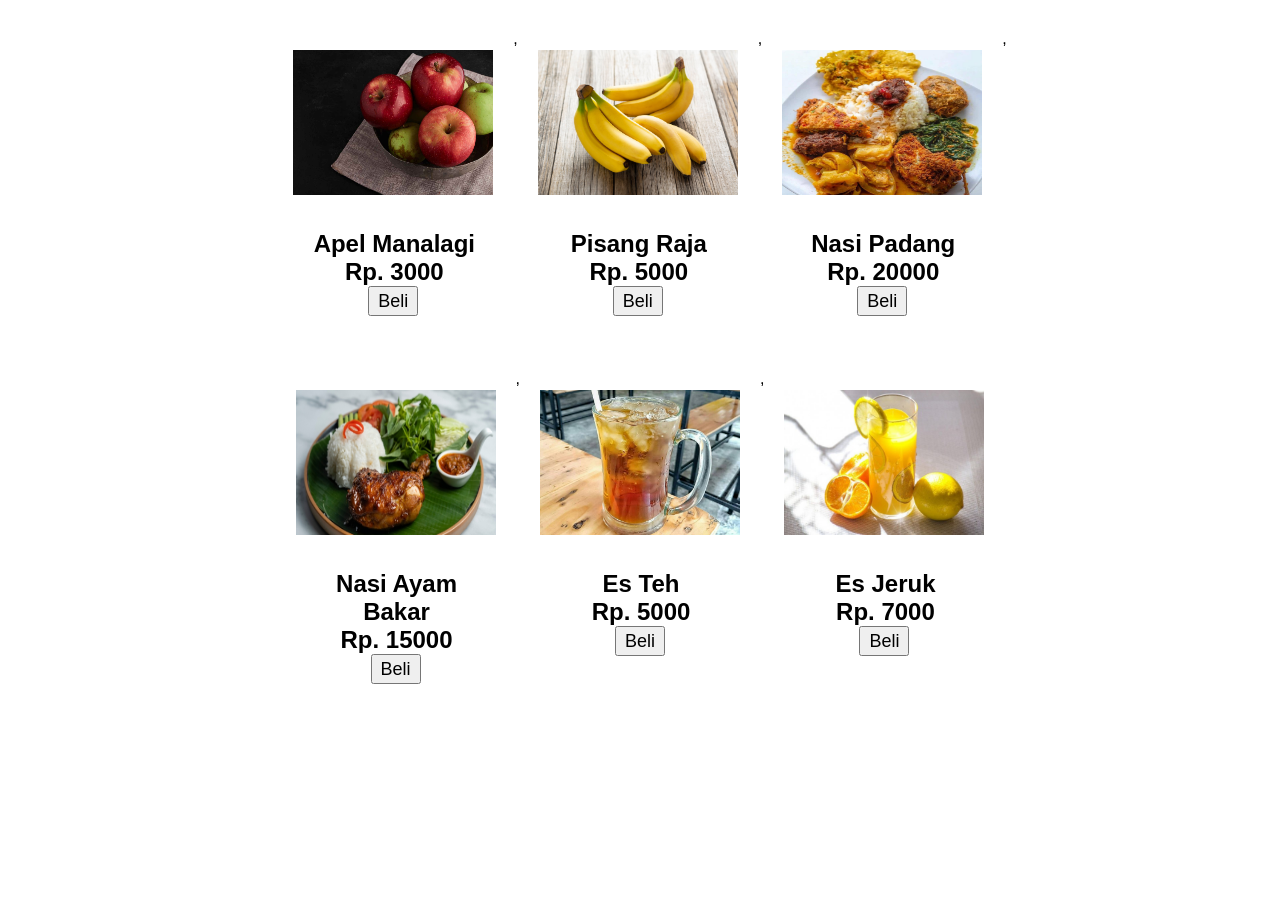
==== index.html @ ea23d6fc "Memindahkan file ke dalam javascript untuk video ke 23" ====
<!DOCTYPE html>
<html lang="en">
<head>
    <meta charset="UTF-8">
    <meta http-equiv="X-UA-Compatible" content="IE=edge">
    <meta name="viewport" content="width=device-width, initial-scale=1.0">
    <title>Belajar Javascript</title>
    <script src="js/shoppingcart.js" defer></script>
    <link rel="stylesheet" href="style.css">
</head>
<body>
    <!-- <div class="container">
        <div class="panel">
            <input type="number" id="tampil" value="0">
        </div>
        <div class="btn-angka">
            <button>0</button>
            <button>1</button>
            <button>2</button>
            <button>3</button>
            <button>4</button>
            <button>5</button>
            <button>6</button>
            <button>7</button>
            <button>8</button>
            <button>9</button>
        </div>
        <div class="btn-mat">
            <button>clear</button>
            <button>+</button>
            <button>-</button>
            <button>*</button>
            <button>/</button>
            <button>=</button>
        </div>
    </div> -->
    <div class="content">
        <div class="main">
            <div class="produk"></div>
        </div>
    </div>
</body>
</html>
---- style.css ----
/* body{
    background-color: red;
} */

/* .container{
    text-align: center;
} */

* {
    margin: 0; 
    padding: 0;
    box-sizing: border-box;
    font-family: Arial, Helvetica, sans-serif;
 }
 
 .logo img {
    width: 200px;
    display: block;
    margin: auto;
 }
 
 .header {
    margin: 1%;
 }
 
 .nav-left,
 .nav-right {
    background-color: rgb(253, 136, 136);
 }
 
 .nav-left ul, 
 .nav-right ul {
    list-style: none;
 }
 
 .nav-left a, 
 .nav-right a {
    text-decoration: none;
    display: block;
    padding: 10px;
    color: #fff;
 }
 
 .nav-left a:hover {
    background: rgb(243, 165, 165);
 }
 
 .nav-right a:hover {
    background: rgb(243, 165, 165);
 }
 
 @media screen and (min-width: 560px){
    .header {
       width: 960px;
       margin: auto;
       display: flex;
       margin-top: 1%;
       justify-content: space-between;
    }
 
    .logo img {
       width: 180px;
       height: 45px;
    }
 
    .nav-left ul {
       display: flex;
    }
 
    .nav-right ul {
       display: flex;
    }
 
    .nav-left,
    .nav-right {
       background: none;
    }
 
    .nav-left a, 
    .nav-right a {
       color: black;
    }
 }
 
 /* main */
 
 .main {
    margin-top: 20px;
 }
 
 .main-left img{
    width: 250px;
    display: block;
    margin: auto;
 }
 
 .main-right {
    text-align: center;
    margin-top: 20px;
 }
 
 @media (min-width: 560px){
    .main {
       width: 960px;
       margin: auto;
       display: flex;
       margin-top: 30px;
       justify-content: center;
    }
 
    .main-left img {
       width: 600px;
    }
 
    .main-right {
       margin: auto;
       text-align: left;
       margin-left: 30px;
    }
 
    .main-right h2 {
       margin-bottom: 10px;
       font-size: 30px;
       font-family: system-ui, -apple-system, BlinkMacSystemFont, 'Segoe UI', Roboto, Oxygen, Ubuntu, Cantarell, 'Open Sans', 'Helvetica Neue', sans-serif;
    }
 }
 
 /* produk */
 
 .display {
    margin-top: 3%;
    text-align: center;
    color: blue;
 }
 
 .image img {
    width: 250px;
    display: block;
    margin: auto;
 }
 
 .produk-content {
    text-align: center;
    margin: 20px;
 }
 
 .deskripsi p{
    font-size: 15px;
 }
 
 @media (min-width: 560px){
    .produk {
       width: 960px;
       margin: auto;
       display: flex;
       flex-wrap: wrap;
       justify-content: center;
    }
 
    .produk-content {
       height: 300px;
    }
 
    .image {
       height: 180px;
       width: 200px;
    }
 
    .image img {
       height: 145px;
       width: 200px;
       display: block;
       margin: auto;
    }
 
    .display {
       font-size: 25px;
    }
 
    .titel,
    .deskripsi,
    .harga {
       width: 180px;
       margin-left: 5.5%;
    }
 }

 .btn-beli > button{
   font-size: large;
   width: 50px;
   height: 30px;
 }
 
 /* informasi */
 
 .info {
    margin-top: 20px;
    display: flex;
    flex-wrap: wrap;
    justify-content: center;
 }
 
 .info-content {
    height: 70px;
    width: 180px;
    display: flex;
    align-items: center;
 }
 
 .icon img {
    width: 50px;
    display: block;
    margin-right: 10px;
 }
 
 .info-isi h2 {
    font-size: 15px;
 }
 
 .info-isi p {
    font-size: 12px;
 }
 
 @media (min-width: 560px){
    .info {
       width: 960px;
       margin: auto;
       justify-content: space-between;
    }
 }
 
 /* medsos */
 
 .medsos-icon img {
    width: 50px;
    margin: 10px;
 }
 
 .medsos-icon {
    display: flex;
    justify-content: center;
 }
 
 .medsos-isi {
    text-align: center;
    padding: 10px;
    font-size: 15px;
 }
 
 .medsos-form {
    height: 50px;
    background: rgb(91, 81, 81);
    display: flex;
    justify-content: center;
    align-items: center;
 }
 
 .medsos-form form input {
    width: 200px;
    height: 25px;
    background: rgb(113, 230, 245);
    border: none;
    border-top-left-radius: 5px;
    border-bottom-left-radius: 5px;
    margin-right: -5px;
 }
 
 .medsos-form form input[type="email"] {
    padding: 10px;
 }
 
 .medsos-form form button {
    height: 25px;
    padding: 4px;
    text-transform: uppercase;
    background: rgb(113, 230, 245);
    border: none;
    border-top-right-radius: 5px;
    border-bottom-right-radius: 5px;
 }
 
 @media (min-width: 560px){
    .medsos {
       width: 960px;
       margin: auto;
       margin-top: 25px;
    }
 }
 
 /* footer */
 
 footer {
    background: rgb(91, 81, 81);
    color: #fff;
    display: flex;
    margin-bottom: 50px;
    padding-top: 15px;
 }
 
 .logo-bank img {
    width: 70px;
 }
 
 .identitas {
    flex: 1;
 }
 
 .sitemap {
    flex: 1;
 }
 
 .sitemap li {
    list-style: none;
    padding-top: 10px;
 }
 
 .sitemap li a {
    text-decoration: none;
    color: #fff;
 }
 
 .payment {
    flex: 1;
 }
 
 .sitemap h2,
 .identitas h2 {
    font-size: 14px;
 }
 
 .identitas p {
    font-size: 12px;
 }
 
 .sitemap a {
    font-size: 12px;
 }
 
 .bank p {
    font-size: 10px;
 }
 
 .bank h3 {
    font-size: 12px;
 }
 
 .bank {
    padding-bottom: 15px;
 }
 
 @media (min-width: 560px){
    footer {
       width: 960px;
       margin: auto;
       padding: 20px;
       margin-bottom: 50px;
    }
 
    .sitemap h2,
    .identitas h2 {
       font-size: 20px;
    }
 
    .sitemap a {
       font-size: 15px;
    }
 }
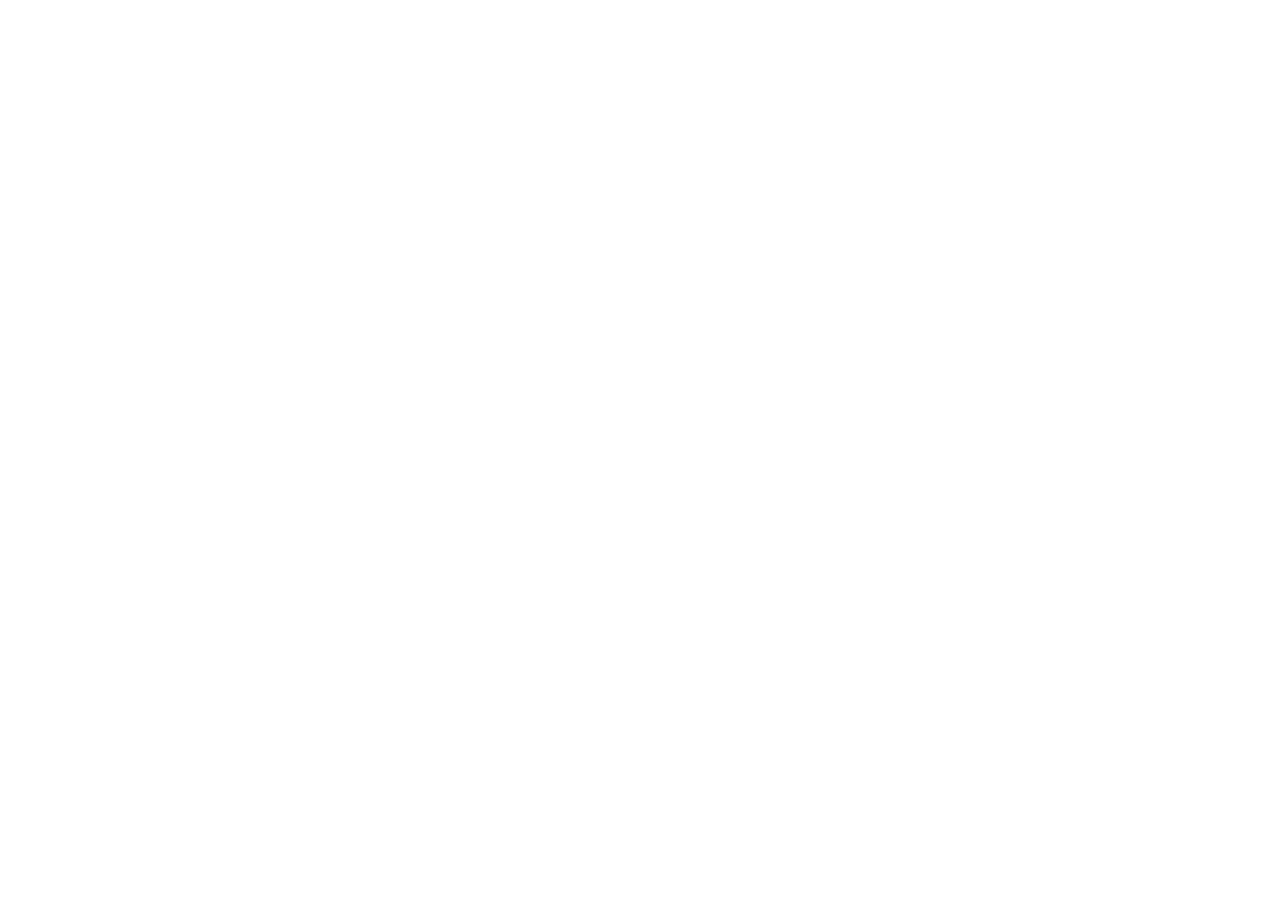
==== commit fba2b3a5: "Memodifikasi file index.html untuk video ke 25" ====
--- a/index.html
+++ b/index.html
@@ -5,7 +5,7 @@
     <meta http-equiv="X-UA-Compatible" content="IE=edge">
     <meta name="viewport" content="width=device-width, initial-scale=1.0">
     <title>Belajar Javascript</title>
-    <script src="js/shoppingcart.js" defer></script>
+    <script src="js/localstorage.js" defer></script>
     <link rel="stylesheet" href="style.css">
 </head>
 <body>
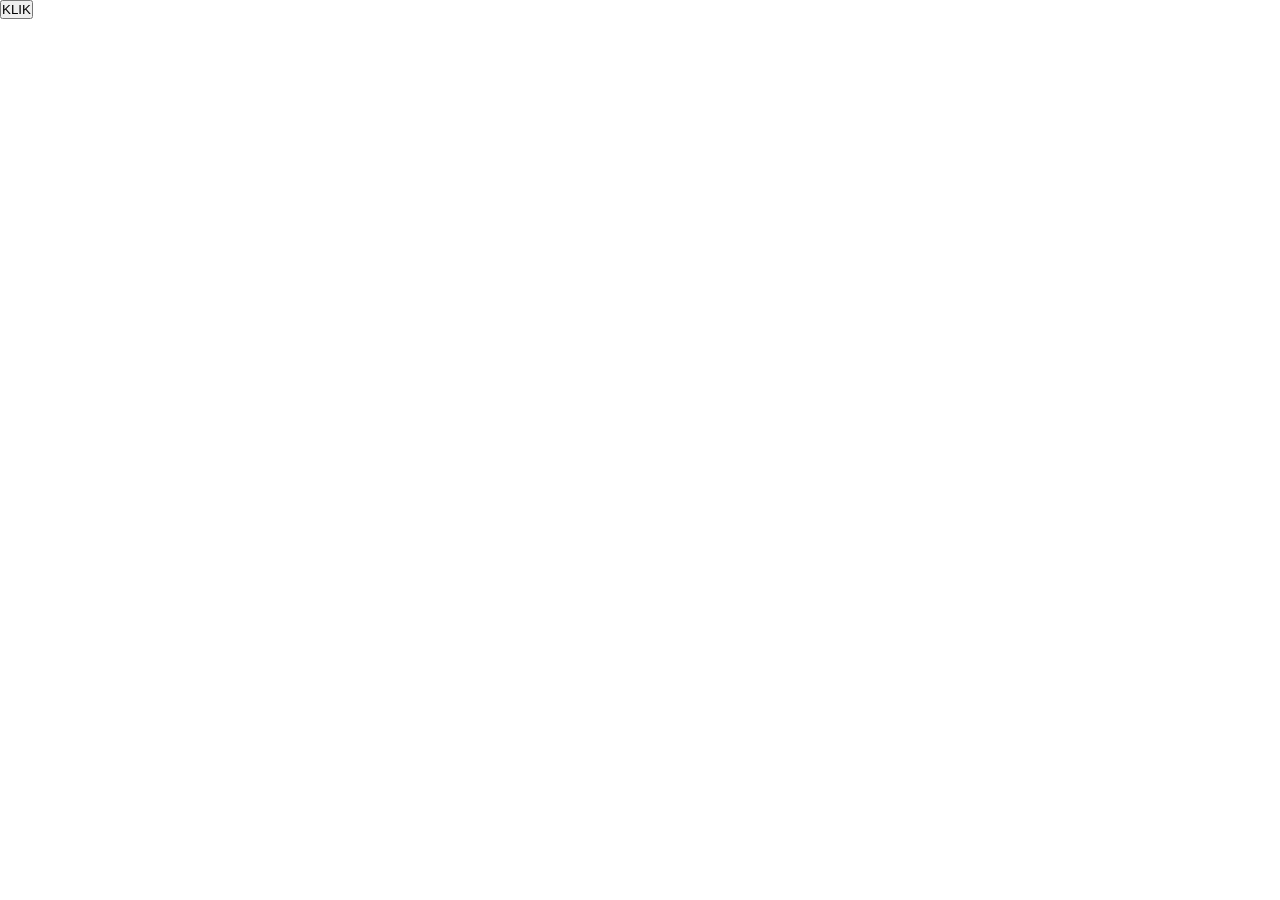
==== commit b30c8058: "Memodifikasi file untuk video ke 28" ====
--- a/index.html
+++ b/index.html
@@ -5,10 +5,19 @@
     <meta http-equiv="X-UA-Compatible" content="IE=edge">
     <meta name="viewport" content="width=device-width, initial-scale=1.0">
     <title>Belajar Javascript</title>
-    <script src="js/localstorage.js" defer></script>
+    <script src="js/json.js" defer></script>
     <link rel="stylesheet" href="style.css">
 </head>
 <body>
+
+    <div>
+        <button id="klik">KLIK</button>
+        
+        <div id="isi">
+
+        </div>
+    </div>
+
     <!-- <div class="container">
         <div class="panel">
             <input type="number" id="tampil" value="0">
@@ -34,10 +43,10 @@
             <button>=</button>
         </div>
     </div> -->
-    <div class="content">
+    <!-- <div class="content">
         <div class="main">
             <div class="produk"></div>
         </div>
-    </div>
+    </div> -->
 </body>
 </html>
